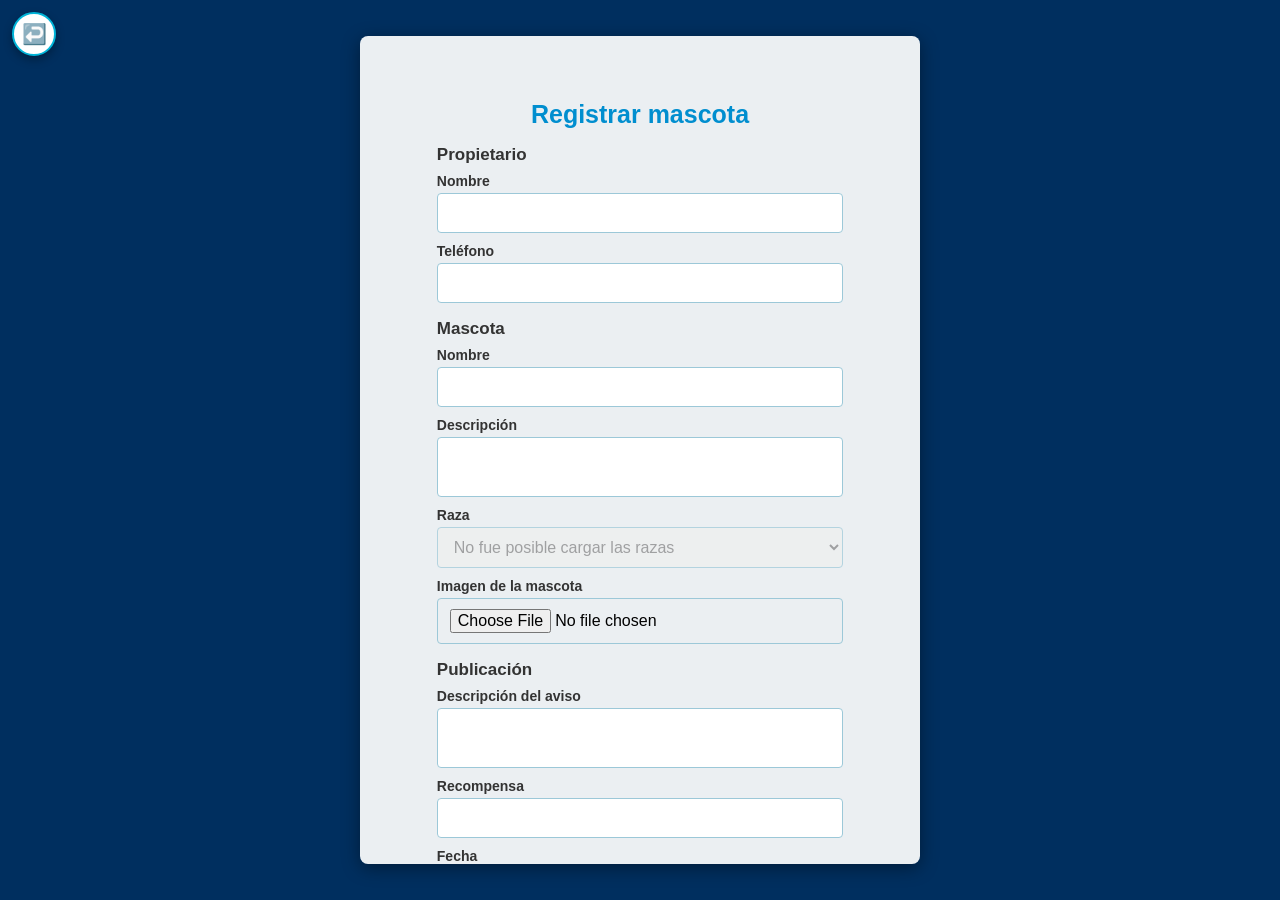
==== public/registro.html @ 742f2ed8 "Add files via upload" ====
<!DOCTYPE html>
<html lang="es">
<head>
<meta charset="UTF-8">
<meta name="viewport" content="width=device-width, initial-scale=1.0, maximum-scale=1.0, user-scalable=no">
<title>Registrar mascota - App de Mascotas</title>
<style>
*{
    margin: 0;
    padding: 0;
    box-sizing: border-box;
    font-family: Arial, Helvetica, sans-serif;
}
html, body{
    height: 100%;
    min-height: 100vh;
    background: #002F5F;
    position: relative;
    overflow: hidden; /* Quita el scroll de la página completa */
}
body{
    display: flex;
    justify-content: center;
    align-items: center; /* Centrado vertical */
    padding: 16px;
}
/* Botón de regresar */
.btn-regresar {
    position: absolute;
    top: 12px;
    left: 12px;
    width: 44px;
    height: 44px;
    background: white;
    color: #00b4d8;
    border: 2px solid #00b4d8;
    border-radius: 50%;
    font-size: 20px;
    cursor: pointer;
    transition: 0.3s;
    display: flex;
    align-items: center;
    justify-content: center;
    box-shadow: 0 4px 10px rgba(0,0,0,0.3);
    z-index: 100; /* ↑ Corregido: siempre visible sobre todo */
}
.btn-regresar:hover {
    background: #00b4d8;
    color: white;
    transform: scale(1.1);
}
/* Contenedor principal */
.contenedor{
    width: min(100%, 560px); /* Máximo ancho en PC, completo en celular */
    max-height: 92vh; /* Limita altura para no salirse */
    overflow-y: auto; /* Scroll interno solo si es necesario */
    background: rgba(255, 255, 255, 0.92);
    border-radius: 8px;
    padding: 5vw 6vw; /* Espaciado proporcional */
    box-shadow: 0 4px 18px rgba(0, 0, 0, 0.4);
    position: relative;
    z-index: 10;
}
/* Barra de scroll interna discreta */
.contenedor::-webkit-scrollbar {
    width: 4px;
}
.contenedor::-webkit-scrollbar-thumb {
    background: rgba(0,142,207,0.4);
    border-radius: 2px;
}
.contenedor {
    scrollbar-width: thin;
    scrollbar-color: rgba(0,142,207,0.4) transparent;
}
h1{ 
    color: #008ecf; 
    font-size: clamp(20px, 5vw, 25px); 
    margin-bottom: 16px; 
    text-align: center;
}
h2{ 
    color: #333; 
    font-size: clamp(15px, 3.5vw, 17px); 
    margin: 16px 0 8px; 
}
.campo{ 
    display: flex; 
    flex-direction: column; 
    gap: 4px; 
    margin-bottom: 10px; 
}
label{ 
    color: #333; 
    font-size: 14px; 
    font-weight: bold; 
}
input, textarea, select{
    width: 100%;
    padding: 10px 12px;
    border: 1px solid #9cc8d8;
    border-radius: 4px;
    font-size: 16px; /* Evita zoom automático en iOS */
}
textarea{ 
    min-height: 60px; 
    max-height: 90px;
    resize: none; 
}
.mensaje{ 
    min-height: 20px; 
    margin-top: 12px; 
    font-size: 14px; 
}
.mensaje.error{ 
    color: #b42318; 
}
.mensaje.exito{ 
    color: #087443; 
}
/* Botones */
.botones-contenedor{
    display: flex;
    justify-content: center;
    margin-top: 18px;
}
button.btn-registrar{
    width: 100%;
    max-width: 220px;
    height: 48px;
    background: white;
    color: #008ecf;
    border: 2px solid #008ecf;
    border-radius: 8px;
    font-size: 17px;
    font-weight: bold;
    cursor: pointer;
    transition: 0.3s;
    box-shadow: 0 4px 10px rgba(0,0,0,0.15);
}
button.btn-registrar:hover{
    background: #00b4d8;
    color: white;
    transform: scale(1.05);
}
/* ========== AJUSTES PARA CELULAR ========== */
@media (max-width: 480px) {
    body {
        padding: 12px;
        align-items: flex-start; /* Alinea arriba para no cortar contenido largo */
    }
    .contenedor {
        padding: 20px 16px;
        max-height: calc(100vh - 24px);
        margin-top: 55px; /* Espacio para el botón de regresar */
    }
    .btn-regresar {
        width: 40px;
        height: 40px;
        font-size: 18px;
    }
    input, textarea, select {
        padding: 12px; /* Más cómodo al tocar en móvil */
    }
    button.btn-registrar {
        max-width: 100%; /* Botón ancho en celular */
    }
}
/* ========== AJUSTES PARA TABLET ========== */
@media (min-width: 481px) and (max-width: 768px) {
    .contenedor {
        max-width: 500px;
    }
}
/* ========== AJUSTES PARA PANTALLAS GRANDES ========== */
@media (min-width: 769px) {
    .contenedor {
        max-width: 560px;
    }
}
</style>
</head>
<body>
<button class="btn-regresar" onclick="window.location.href='index.html'">↩️</button>
<div class="contenedor">
    <h1>Registrar mascota</h1>
    <form id="formulario-registro" enctype="multipart/form-data">
        <h2>Propietario</h2>
        <div class="campo">
            <label for="propietarioNombre">Nombre</label>
            <input id="propietarioNombre" name="propietarioNombre" type="text" required>
        </div>
        <div class="campo">
            <label for="propietarioTelefono">Teléfono</label>
            <input id="propietarioTelefono" name="propietarioTelefono" type="tel" required>
        </div>
        <h2>Mascota</h2>
        <div class="campo">
            <label for="mascotaNombre">Nombre</label>
            <input id="mascotaNombre" name="mascotaNombre" type="text" required>
        </div>
        <div class="campo">
            <label for="mascotaDescripcion">Descripción</label>
            <textarea id="mascotaDescripcion" name="mascotaDescripcion" required></textarea>
        </div>
        <div class="campo">
            <label for="razaCode">Raza</label>
            <select id="razaCode" name="razaCode" required>
                <option value="">Cargando razas...</option>
            </select>
        </div>
        <div class="campo">
            <label for="imagen">Imagen de la mascota</label>
            <input id="imagen" name="imagen" type="file" accept="image/*" required>
        </div>
        <h2>Publicación</h2>
        <div class="campo">
            <label for="publicidadDescripcion">Descripción del aviso</label>
            <textarea id="publicidadDescripcion" name="publicidadDescripcion" required></textarea>
        </div>
        <div class="campo">
            <label for="recompensa">Recompensa</label>
            <input id="recompensa" name="recompensa" type="number" min="0" step="0.01">
        </div>
        <div class="campo">
            <label for="fecha">Fecha</label>
            <input id="fecha" name="fecha" type="date" required>
        </div>
        
        <div class="botones-contenedor">
            <button type="button" class="btn-registrar" onclick="registrarPublicidad()">REGISTRAR</button>
        </div>
        
        <p id="mensaje-registro" class="mensaje" aria-live="polite"></p>
    </form>
</div>
<script src="app.js"></script>
<script>
// 🔧 FUNCIONAMIENTO — sin tocar tu HTML
document.addEventListener('DOMContentLoaded', function () {
    // Lista de razas comunes en Bolivia
    const razas = [
        { valor: 'criollo', texto: 'Criollo / Mestizo' },
        { valor: 'labrador', texto: 'Labrador' },
        { valor: 'pastor_aleman', texto: 'Pastor Alemán' },
        { valor: 'chihuahua', texto: 'Chihuahua' },
        { valor: 'golden_retriever', texto: 'Golden Retriever' },
        { valor: 'bulldog', texto: 'Bulldog' },
        { valor: 'poodle', texto: 'Caniche / Poodle' },
        { valor: 'dogo', texto: 'Dogo Argentino' },
        { valor: 'beagle', texto: 'Beagle' },
        { valor: 'otro', texto: 'Otra raza' }
    ];

    // Cargar razas en el select
    const selectRaza = document.getElementById('razaCode');
    if (selectRaza) {
        selectRaza.innerHTML = '<option value="">Seleccione una raza...</option>';
        razas.forEach(r => {
            const op = document.createElement('option');
            op.value = r.valor;
            op.textContent = r.texto;
            selectRaza.appendChild(op);
        });
    }

    // Bloquear fechas futuras
    const campoFecha = document.getElementById('fecha');
    const hoy = new Date().toISOString().split('T')[0];
    campoFecha.max = hoy;
});

// ✅ Función que llama tu botón — MANTENGO TU NOMBRE ORIGINAL
function registrarPublicidad() {
    const mensaje = document.getElementById('mensaje-registro');
    
    // Recopilar todos los campos
    const nombre = document.getElementById('propietarioNombre').value.trim();
    const telefono = document.getElementById('propietarioTelefono').value.trim();
    const nombreMascota = document.getElementById('mascotaNombre').value.trim();
    const descripcionMascota = document.getElementById('mascotaDescripcion').value.trim();
    const raza = document.getElementById('razaCode').value;
    const imagen = document.getElementById('imagen').files[0];
    const descripcionAviso = document.getElementById('publicidadDescripcion').value.trim();
    const fecha = document.getElementById('fecha').value;

    // Validaciones
    if (!nombre || !telefono || !nombreMascota || !descripcionMascota || !raza || !imagen || !descripcionAviso || !fecha) {
        mensaje.textContent = '⚠️ Completa todos los campos obligatorios';
        mensaje.className = 'mensaje error';
        return;
    }
    if (telefono.length < 7) {
        mensaje.textContent = '⚠️ El teléfono debe tener al menos 7 dígitos';
        mensaje.className = 'mensaje error';
        return;
    }

    // ✅ Todo correcto — recolectar datos
    const formData = new FormData(document.getElementById('formulario-registro'));
    const datos = Object.fromEntries(formData.entries());
    datos.imagenArchivo = imagen?.name || 'Sin imagen';

    console.log('📋 Datos listos:', datos);

    mensaje.textContent = '✅ ¡Registro exitoso! Datos guardados.';
    mensaje.className = 'mensaje exito';

    // Aquí conectaremos con base de datos / WhatsApp
    if (typeof guardarEnBaseDatos === 'function') {
        guardarEnBaseDatos(formData);
    }
}
</script>
</body>
</html>
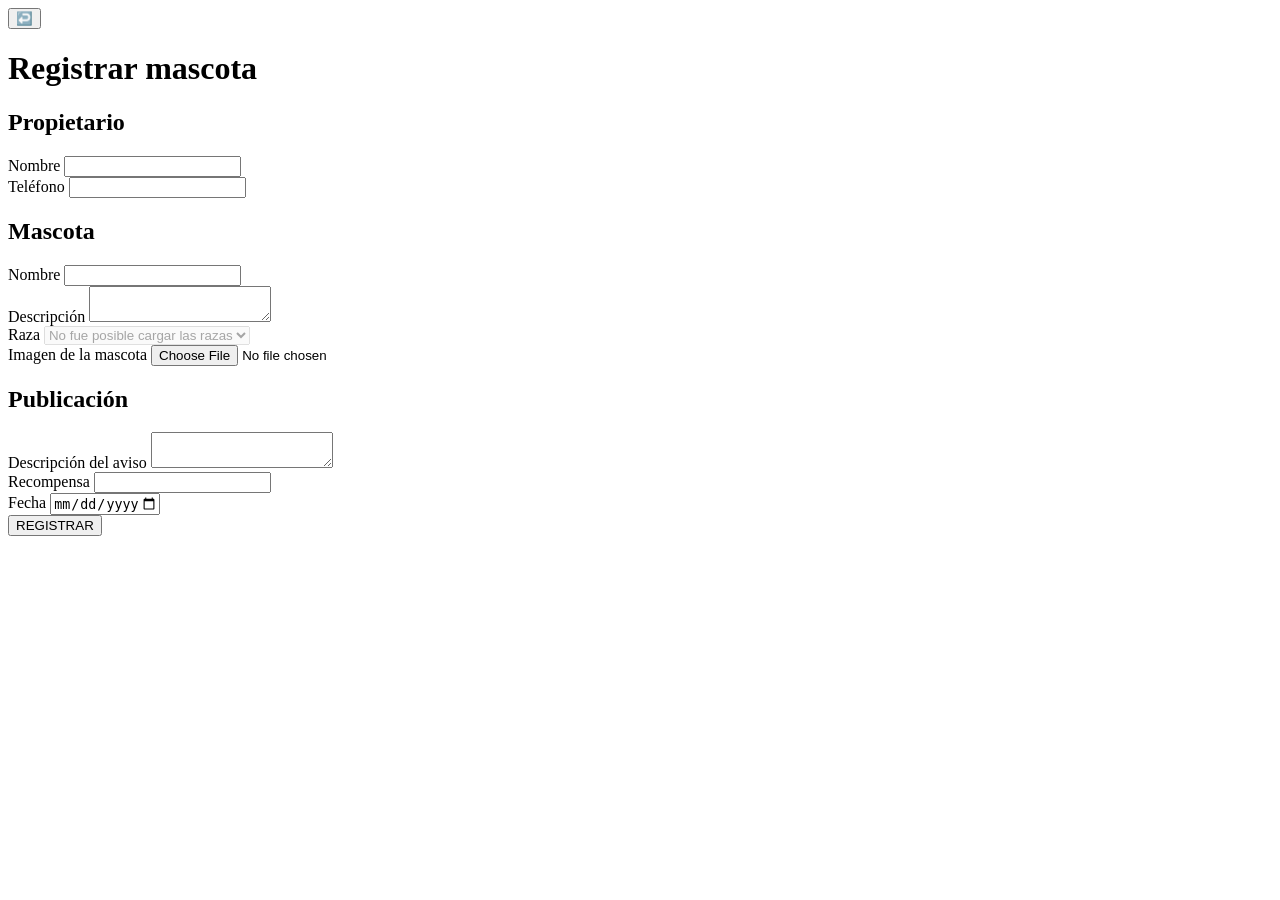
==== commit 221307de: "Update registro.html" ====
--- a/public/registro.html
+++ b/public/registro.html
@@ -4,181 +4,7 @@
 <meta charset="UTF-8">
 <meta name="viewport" content="width=device-width, initial-scale=1.0, maximum-scale=1.0, user-scalable=no">
 <title>Registrar mascota - App de Mascotas</title>
-<style>
-*{
-    margin: 0;
-    padding: 0;
-    box-sizing: border-box;
-    font-family: Arial, Helvetica, sans-serif;
-}
-html, body{
-    height: 100%;
-    min-height: 100vh;
-    background: #002F5F;
-    position: relative;
-    overflow: hidden; /* Quita el scroll de la página completa */
-}
-body{
-    display: flex;
-    justify-content: center;
-    align-items: center; /* Centrado vertical */
-    padding: 16px;
-}
-/* Botón de regresar */
-.btn-regresar {
-    position: absolute;
-    top: 12px;
-    left: 12px;
-    width: 44px;
-    height: 44px;
-    background: white;
-    color: #00b4d8;
-    border: 2px solid #00b4d8;
-    border-radius: 50%;
-    font-size: 20px;
-    cursor: pointer;
-    transition: 0.3s;
-    display: flex;
-    align-items: center;
-    justify-content: center;
-    box-shadow: 0 4px 10px rgba(0,0,0,0.3);
-    z-index: 100; /* ↑ Corregido: siempre visible sobre todo */
-}
-.btn-regresar:hover {
-    background: #00b4d8;
-    color: white;
-    transform: scale(1.1);
-}
-/* Contenedor principal */
-.contenedor{
-    width: min(100%, 560px); /* Máximo ancho en PC, completo en celular */
-    max-height: 92vh; /* Limita altura para no salirse */
-    overflow-y: auto; /* Scroll interno solo si es necesario */
-    background: rgba(255, 255, 255, 0.92);
-    border-radius: 8px;
-    padding: 5vw 6vw; /* Espaciado proporcional */
-    box-shadow: 0 4px 18px rgba(0, 0, 0, 0.4);
-    position: relative;
-    z-index: 10;
-}
-/* Barra de scroll interna discreta */
-.contenedor::-webkit-scrollbar {
-    width: 4px;
-}
-.contenedor::-webkit-scrollbar-thumb {
-    background: rgba(0,142,207,0.4);
-    border-radius: 2px;
-}
-.contenedor {
-    scrollbar-width: thin;
-    scrollbar-color: rgba(0,142,207,0.4) transparent;
-}
-h1{ 
-    color: #008ecf; 
-    font-size: clamp(20px, 5vw, 25px); 
-    margin-bottom: 16px; 
-    text-align: center;
-}
-h2{ 
-    color: #333; 
-    font-size: clamp(15px, 3.5vw, 17px); 
-    margin: 16px 0 8px; 
-}
-.campo{ 
-    display: flex; 
-    flex-direction: column; 
-    gap: 4px; 
-    margin-bottom: 10px; 
-}
-label{ 
-    color: #333; 
-    font-size: 14px; 
-    font-weight: bold; 
-}
-input, textarea, select{
-    width: 100%;
-    padding: 10px 12px;
-    border: 1px solid #9cc8d8;
-    border-radius: 4px;
-    font-size: 16px; /* Evita zoom automático en iOS */
-}
-textarea{ 
-    min-height: 60px; 
-    max-height: 90px;
-    resize: none; 
-}
-.mensaje{ 
-    min-height: 20px; 
-    margin-top: 12px; 
-    font-size: 14px; 
-}
-.mensaje.error{ 
-    color: #b42318; 
-}
-.mensaje.exito{ 
-    color: #087443; 
-}
-/* Botones */
-.botones-contenedor{
-    display: flex;
-    justify-content: center;
-    margin-top: 18px;
-}
-button.btn-registrar{
-    width: 100%;
-    max-width: 220px;
-    height: 48px;
-    background: white;
-    color: #008ecf;
-    border: 2px solid #008ecf;
-    border-radius: 8px;
-    font-size: 17px;
-    font-weight: bold;
-    cursor: pointer;
-    transition: 0.3s;
-    box-shadow: 0 4px 10px rgba(0,0,0,0.15);
-}
-button.btn-registrar:hover{
-    background: #00b4d8;
-    color: white;
-    transform: scale(1.05);
-}
-/* ========== AJUSTES PARA CELULAR ========== */
-@media (max-width: 480px) {
-    body {
-        padding: 12px;
-        align-items: flex-start; /* Alinea arriba para no cortar contenido largo */
-    }
-    .contenedor {
-        padding: 20px 16px;
-        max-height: calc(100vh - 24px);
-        margin-top: 55px; /* Espacio para el botón de regresar */
-    }
-    .btn-regresar {
-        width: 40px;
-        height: 40px;
-        font-size: 18px;
-    }
-    input, textarea, select {
-        padding: 12px; /* Más cómodo al tocar en móvil */
-    }
-    button.btn-registrar {
-        max-width: 100%; /* Botón ancho en celular */
-    }
-}
-/* ========== AJUSTES PARA TABLET ========== */
-@media (min-width: 481px) and (max-width: 768px) {
-    .contenedor {
-        max-width: 500px;
-    }
-}
-/* ========== AJUSTES PARA PANTALLAS GRANDES ========== */
-@media (min-width: 769px) {
-    .contenedor {
-        max-width: 560px;
-    }
-}
-</style>
+ <link rel="stylesheet" href="styleRegitro.css">
 </head>
 <body>
 <button class="btn-regresar" onclick="window.location.href='index.html'">↩️</button>
@@ -313,4 +139,4 @@
 }
 </script>
 </body>
-</html>+</html>
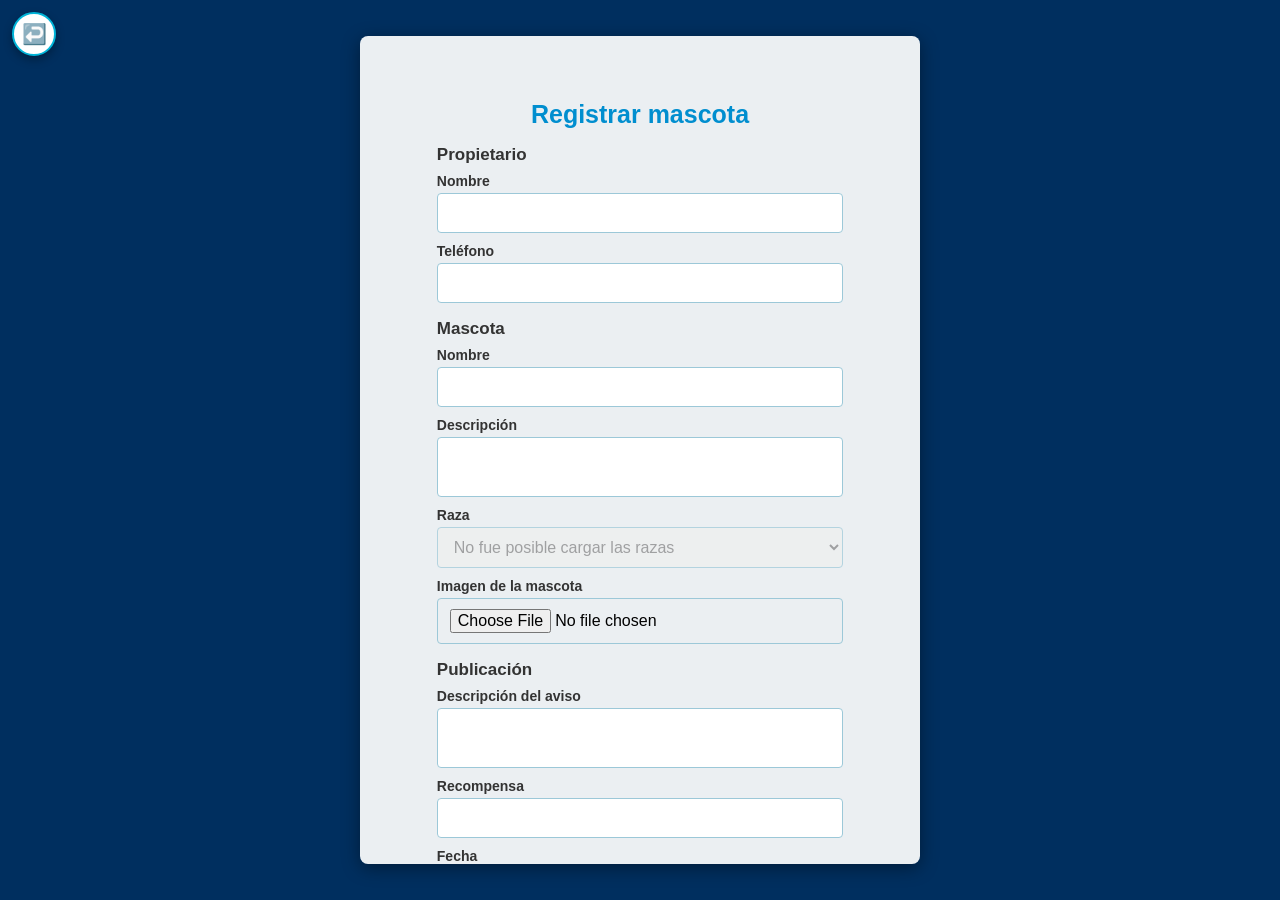
==== commit a7efad2e: "cambios hechos" ====
--- a/public/registro.html
+++ b/public/registro.html
@@ -4,7 +4,8 @@
 <meta charset="UTF-8">
 <meta name="viewport" content="width=device-width, initial-scale=1.0, maximum-scale=1.0, user-scalable=no">
 <title>Registrar mascota - App de Mascotas</title>
- <link rel="stylesheet" href="styleRegitro.css">
+<!-- ✅ Enlace al archivo CSS - SIN alterar tu código -->
+<link rel="stylesheet" href="styleRegistro.css">
 </head>
 <body>
 <button class="btn-regresar" onclick="window.location.href='index.html'">↩️</button>
@@ -62,81 +63,10 @@
 </div>
 <script src="app.js"></script>
 <script>
-// 🔧 FUNCIONAMIENTO — sin tocar tu HTML
-document.addEventListener('DOMContentLoaded', function () {
-    // Lista de razas comunes en Bolivia
-    const razas = [
-        { valor: 'criollo', texto: 'Criollo / Mestizo' },
-        { valor: 'labrador', texto: 'Labrador' },
-        { valor: 'pastor_aleman', texto: 'Pastor Alemán' },
-        { valor: 'chihuahua', texto: 'Chihuahua' },
-        { valor: 'golden_retriever', texto: 'Golden Retriever' },
-        { valor: 'bulldog', texto: 'Bulldog' },
-        { valor: 'poodle', texto: 'Caniche / Poodle' },
-        { valor: 'dogo', texto: 'Dogo Argentino' },
-        { valor: 'beagle', texto: 'Beagle' },
-        { valor: 'otro', texto: 'Otra raza' }
-    ];
-
-    // Cargar razas en el select
-    const selectRaza = document.getElementById('razaCode');
-    if (selectRaza) {
-        selectRaza.innerHTML = '<option value="">Seleccione una raza...</option>';
-        razas.forEach(r => {
-            const op = document.createElement('option');
-            op.value = r.valor;
-            op.textContent = r.texto;
-            selectRaza.appendChild(op);
-        });
-    }
-
-    // Bloquear fechas futuras
-    const campoFecha = document.getElementById('fecha');
-    const hoy = new Date().toISOString().split('T')[0];
-    campoFecha.max = hoy;
-});
-
-// ✅ Función que llama tu botón — MANTENGO TU NOMBRE ORIGINAL
-function registrarPublicidad() {
-    const mensaje = document.getElementById('mensaje-registro');
-    
-    // Recopilar todos los campos
-    const nombre = document.getElementById('propietarioNombre').value.trim();
-    const telefono = document.getElementById('propietarioTelefono').value.trim();
-    const nombreMascota = document.getElementById('mascotaNombre').value.trim();
-    const descripcionMascota = document.getElementById('mascotaDescripcion').value.trim();
-    const raza = document.getElementById('razaCode').value;
-    const imagen = document.getElementById('imagen').files[0];
-    const descripcionAviso = document.getElementById('publicidadDescripcion').value.trim();
-    const fecha = document.getElementById('fecha').value;
-
-    // Validaciones
-    if (!nombre || !telefono || !nombreMascota || !descripcionMascota || !raza || !imagen || !descripcionAviso || !fecha) {
-        mensaje.textContent = '⚠️ Completa todos los campos obligatorios';
-        mensaje.className = 'mensaje error';
-        return;
-    }
-    if (telefono.length < 7) {
-        mensaje.textContent = '⚠️ El teléfono debe tener al menos 7 dígitos';
-        mensaje.className = 'mensaje error';
-        return;
-    }
-
-    // ✅ Todo correcto — recolectar datos
-    const formData = new FormData(document.getElementById('formulario-registro'));
-    const datos = Object.fromEntries(formData.entries());
-    datos.imagenArchivo = imagen?.name || 'Sin imagen';
-
-    console.log('📋 Datos listos:', datos);
-
-    mensaje.textContent = '✅ ¡Registro exitoso! Datos guardados.';
-    mensaje.className = 'mensaje exito';
-
     // Aquí conectaremos con base de datos / WhatsApp
     if (typeof guardarEnBaseDatos === 'function') {
         guardarEnBaseDatos(formData);
     }
-}
 </script>
 </body>
-</html>
+</html>
--- a/public/styleRegistro.css
+++ b/public/styleRegistro.css
@@ -0,0 +1,173 @@
+*{
+    margin: 0;
+    padding: 0;
+    box-sizing: border-box;
+    font-family: Arial, Helvetica, sans-serif;
+}
+html, body{
+    height: 100%;
+    min-height: 100vh;
+    background: #002F5F;
+    position: relative;
+    overflow: hidden; /* Quita el scroll de la página completa */
+}
+body{
+    display: flex;
+    justify-content: center;
+    align-items: center; /* Centrado vertical */
+    padding: 16px;
+}
+/* Botón de regresar */
+.btn-regresar {
+    position: absolute;
+    top: 12px;
+    left: 12px;
+    width: 44px;
+    height: 44px;
+    background: white;
+    color: #00b4d8;
+    border: 2px solid #00b4d8;
+    border-radius: 50%;
+    font-size: 20px;
+    cursor: pointer;
+    transition: 0.3s;
+    display: flex;
+    align-items: center;
+    justify-content: center;
+    box-shadow: 0 4px 10px rgba(0,0,0,0.3);
+    z-index: 100; /* ↑ Corregido: siempre visible sobre todo */
+}
+.btn-regresar:hover {
+    background: #00b4d8;
+    color: white;
+    transform: scale(1.1);
+}
+/* Contenedor principal */
+.contenedor{
+    width: min(100%, 560px); /* Máximo ancho en PC, completo en celular */
+    max-height: 92vh; /* Limita altura para no salirse */
+    overflow-y: auto; /* Scroll interno solo si es necesario */
+    background: rgba(255, 255, 255, 0.92);
+    border-radius: 8px;
+    padding: 5vw 6vw; /* Espaciado proporcional */
+    box-shadow: 0 4px 18px rgba(0, 0, 0, 0.4);
+    position: relative;
+    z-index: 10;
+}
+/* Barra de scroll interna discreta */
+.contenedor::-webkit-scrollbar {
+    width: 4px;
+}
+.contenedor::-webkit-scrollbar-thumb {
+    background: rgba(0,142,207,0.4);
+    border-radius: 2px;
+}
+.contenedor {
+    scrollbar-width: thin;
+    scrollbar-color: rgba(0,142,207,0.4) transparent;
+}
+h1{ 
+    color: #008ecf; 
+    font-size: clamp(20px, 5vw, 25px); 
+    margin-bottom: 16px; 
+    text-align: center;
+}
+h2{ 
+    color: #333; 
+    font-size: clamp(15px, 3.5vw, 17px); 
+    margin: 16px 0 8px; 
+}
+.campo{ 
+    display: flex; 
+    flex-direction: column; 
+    gap: 4px; 
+    margin-bottom: 10px; 
+}
+label{ 
+    color: #333; 
+    font-size: 14px; 
+    font-weight: bold; 
+}
+input, textarea, select{
+    width: 100%;
+    padding: 10px 12px;
+    border: 1px solid #9cc8d8;
+    border-radius: 4px;
+    font-size: 16px; /* Evita zoom automático en iOS */
+}
+textarea{ 
+    min-height: 60px; 
+    max-height: 90px;
+    resize: none; 
+}
+.mensaje{ 
+    min-height: 20px; 
+    margin-top: 12px; 
+    font-size: 14px; 
+}
+.mensaje.error{ 
+    color: #b42318; 
+}
+.mensaje.exito{ 
+    color: #087443; 
+}
+/* Botones */
+.botones-contenedor{
+    display: flex;
+    justify-content: center;
+    margin-top: 18px;
+}
+button.btn-registrar{
+    width: 100%;
+    max-width: 220px;
+    height: 48px;
+    background: white;
+    color: #008ecf;
+    border: 2px solid #008ecf;
+    border-radius: 8px;
+    font-size: 17px;
+    font-weight: bold;
+    cursor: pointer;
+    transition: 0.3s;
+    box-shadow: 0 4px 10px rgba(0,0,0,0.15);
+}
+button.btn-registrar:hover{
+    background: #00b4d8;
+    color: white;
+    transform: scale(1.05);
+}
+/* ========== AJUSTES PARA CELULAR ========== */
+@media (max-width: 480px) {
+    body {
+        padding: 12px;
+        align-items: flex-start; /* Alinea arriba para no cortar contenido largo */
+    }
+    .contenedor {
+        padding: 20px 16px;
+        max-height: calc(100vh - 24px);
+        margin-top: 55px; /* Espacio para el botón de regresar */
+    }
+    .btn-regresar {
+        width: 40px;
+        height: 40px;
+        font-size: 18px;
+    }
+    input, textarea, select {
+        padding: 12px; /* Más cómodo al tocar en móvil */
+    }
+    button.btn-registrar {
+        max-width: 100%; /* Botón ancho en celular */
+    }
+}
+/* ========== AJUSTES PARA TABLET ========== */
+@media (min-width: 481px) and (max-width: 768px) {
+    .contenedor {
+        max-width: 500px;
+    }
+}
+/* ========== AJUSTES PARA PANTALLAS GRANDES ========== */
+@media (min-width: 769px) {
+    .contenedor {
+        max-width: 560px;
+    }
+}
